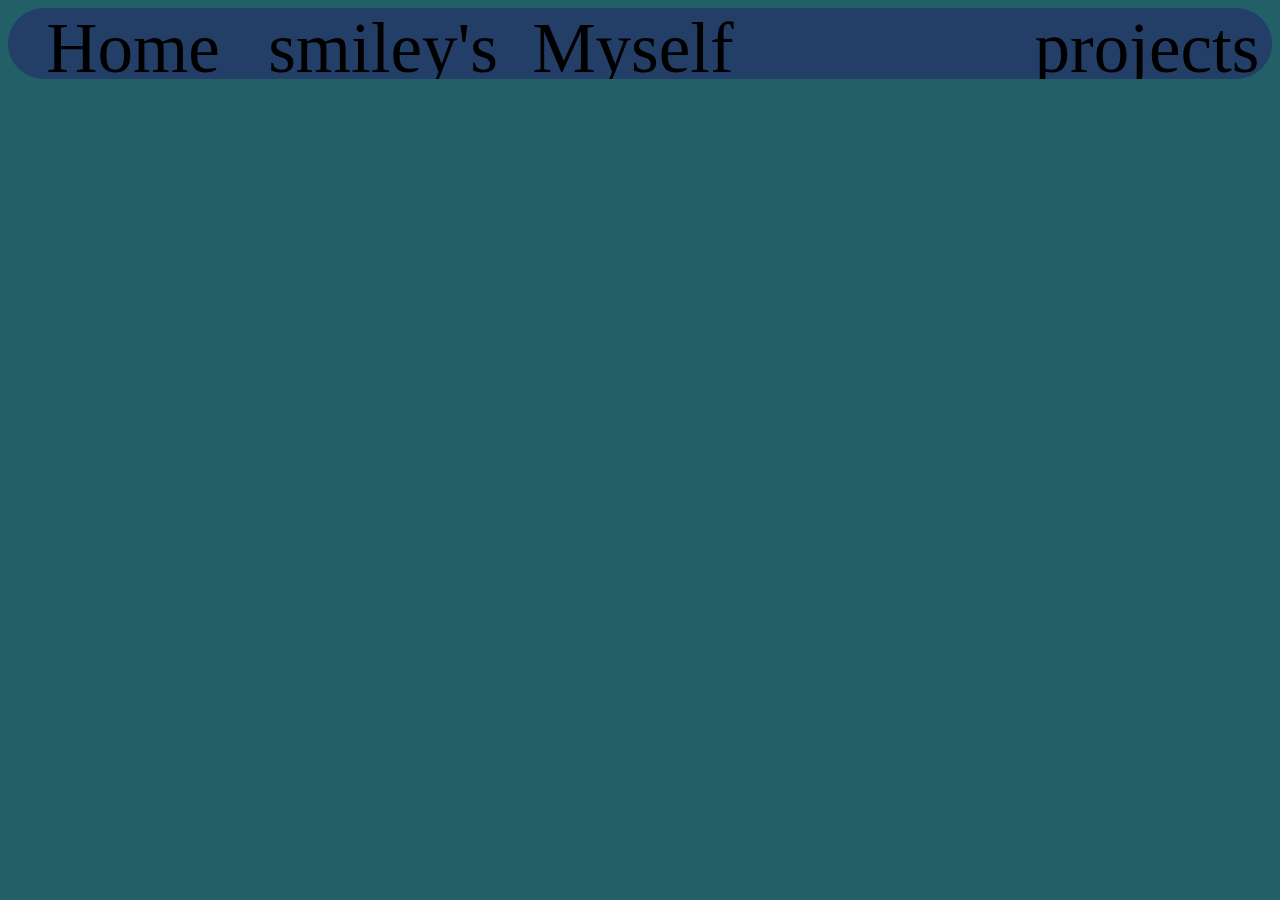
==== index_Myself.html @ 53c90432 "Add files via upload" ====
<!DOCTYPE html>
<html>
    <head>
        <link rel="stylesheet" href="styles_Myself.css">
        <meta name="viewport" content="width=device-width, initial-scale=1.0">
    </head>

    <body>

        <div class="navbar">

           <a href="index.html">Home</a>
           <a href="index_smileyface.html">smiley's</a>
           <a href="index_Myself.html">Myself</a>
           <a href="index_projects.html" class="right">projects</a>


           </div>
        </body>
</html>
---- styles_Myself.css ----
body {
    background-color: hsl(187, 49%, 27%);
 }
 
 .navbar {
     overflow: hidden;
     background-color: hsla(241, 49%, 27%, 0.541);
     height: 71px;
     font-size: 71px;
     border-radius: 80px;
 }
 .navbar a {
     float: left;
     display: block;
     height: 80px;
     width: 250px;
     color: black;
     text-align: center;
     text-decoration: navajowhite;
 }
 .navbar a.right {
     float: right;
 }
 .navbar a:hover {
     background-color: rgb(43, 145, 102);
     color: black;
 }
 
 .background { 
     position: fixed !important;
     top: 0;
     left: 0;
     width: 100%;
     height: 100%;
     z-index: -2;
     background-color: #36c29385;
     opacity: 0.8;
 
 
 }
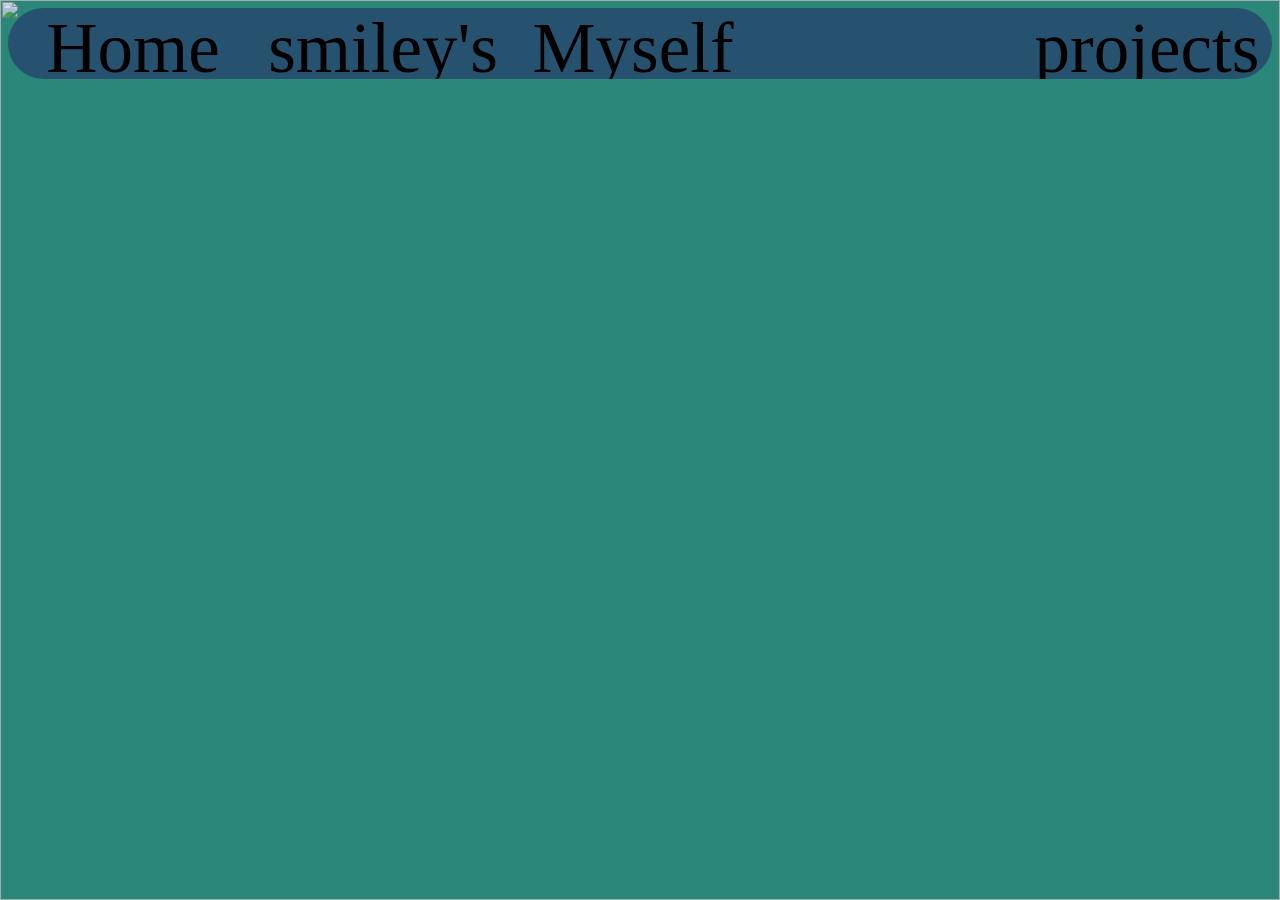
==== commit ce30425f: "Update index_Myself.html" ====
--- a/index_Myself.html
+++ b/index_Myself.html
@@ -14,7 +14,11 @@
            <a href="index_Myself.html">Myself</a>
            <a href="index_projects.html" class="right">projects</a>
 
-
+            <div class="row">
+            <div class="background">
+        <img src="https://cdn.businesstraveller.com/wp-content/uploads/fly-images/819021/Passenger-airplane-taking-o-916x516.jpg" style="height: 100%;width: 100%;">
+            </div>
+                
            </div>
         </body>
-</html>+</html>
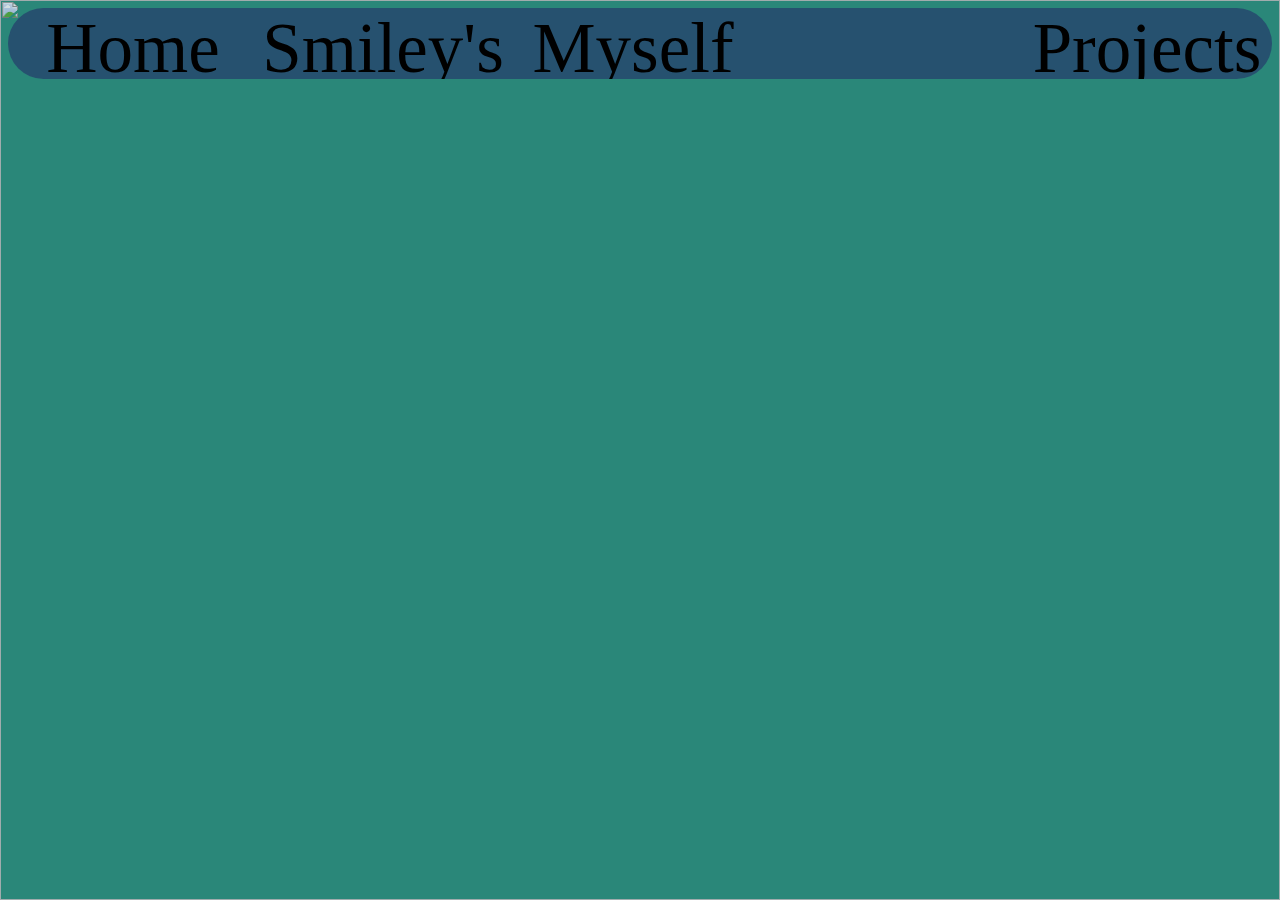
==== commit 0fe72fb7: "commit changes" ====
--- a/index_Myself.html
+++ b/index_Myself.html
@@ -10,13 +10,13 @@
         <div class="navbar">
 
            <a href="index.html">Home</a>
-           <a href="index_smileyface.html">smiley's</a>
+           <a href="index_smileyface.html">Smiley's</a>
            <a href="index_Myself.html">Myself</a>
-           <a href="index_projects.html" class="right">projects</a>
+           <a href="index_projects.html" class="right">Projects</a>
 
             <div class="row">
             <div class="background">
-        <img src="https://cdn.businesstraveller.com/wp-content/uploads/fly-images/819021/Passenger-airplane-taking-o-916x516.jpg" style="height: 100%;width: 100%;">
+        <img src="https://www.super-prof.nl/blog/wp-content/uploads/2021/12/coderen-online-zelf-leren.jpg" style="height: 100%;width: 100%;">
             </div>
                 
            </div>
